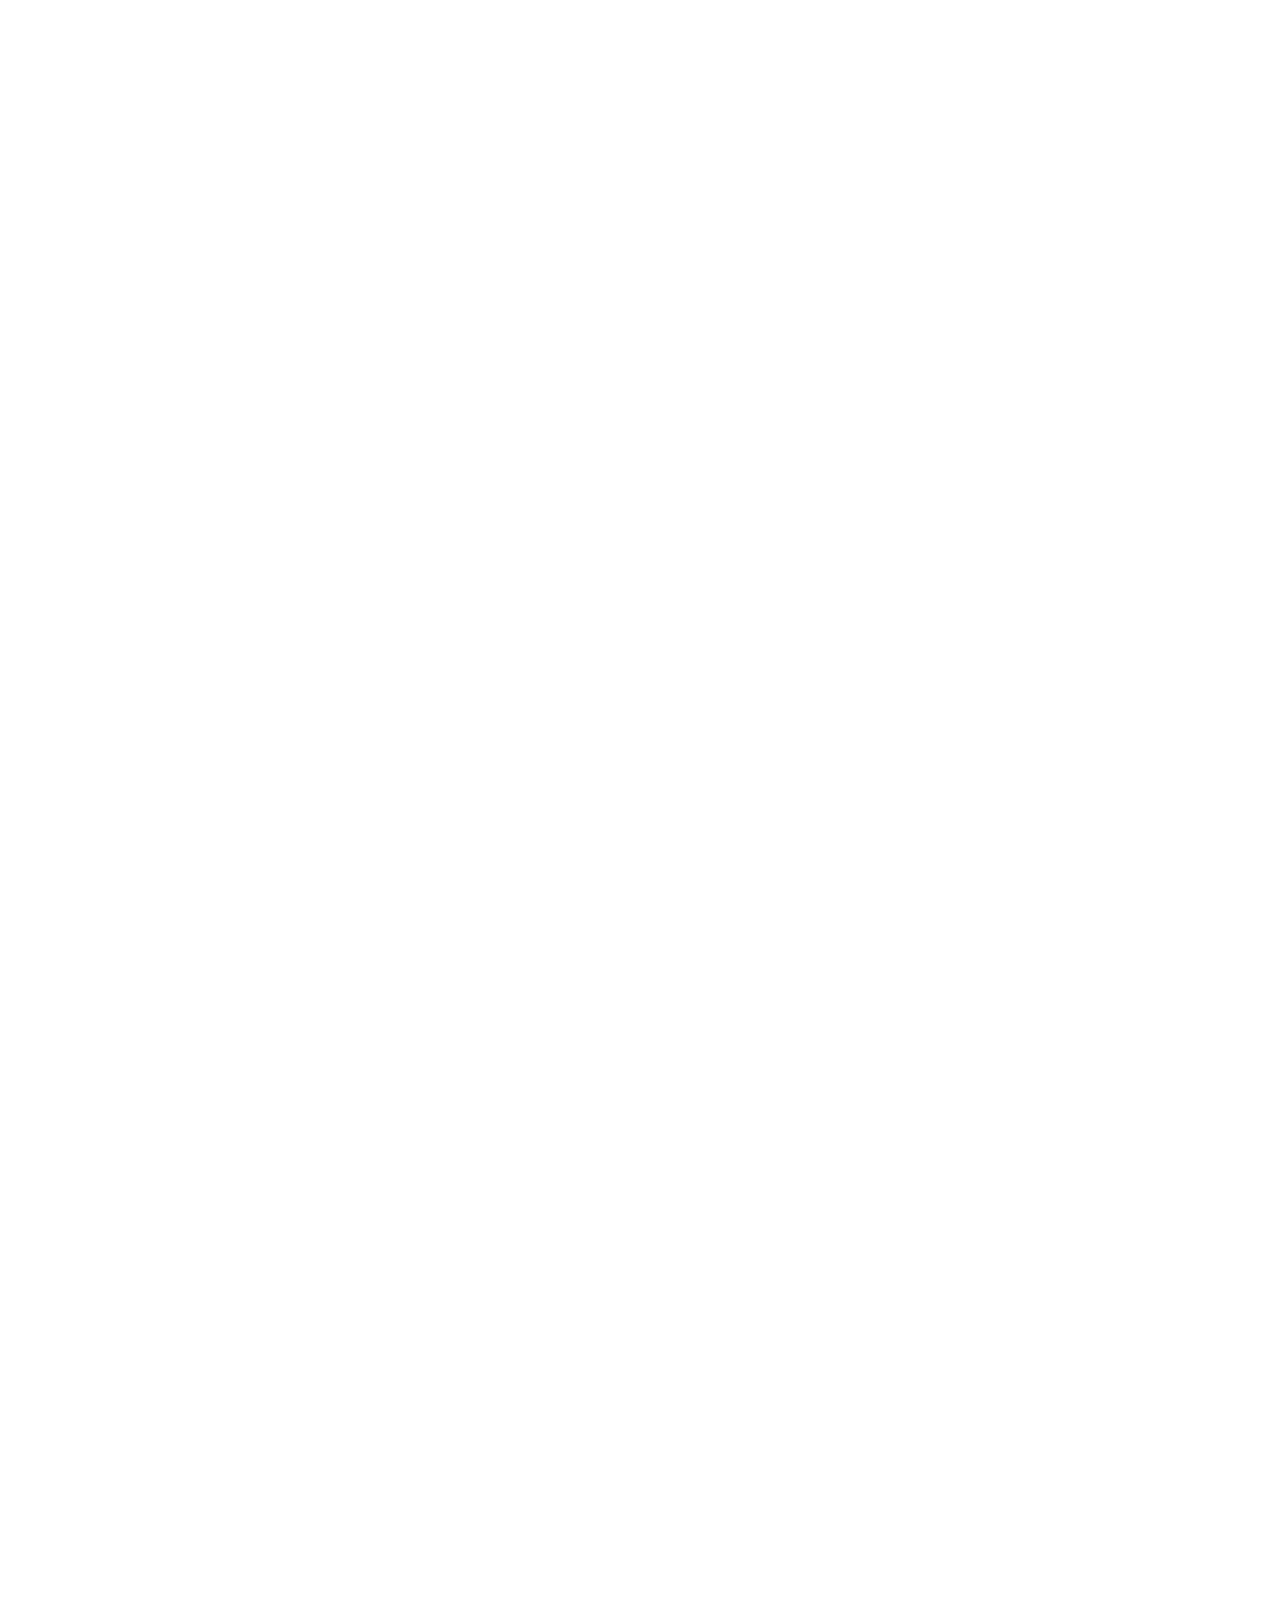
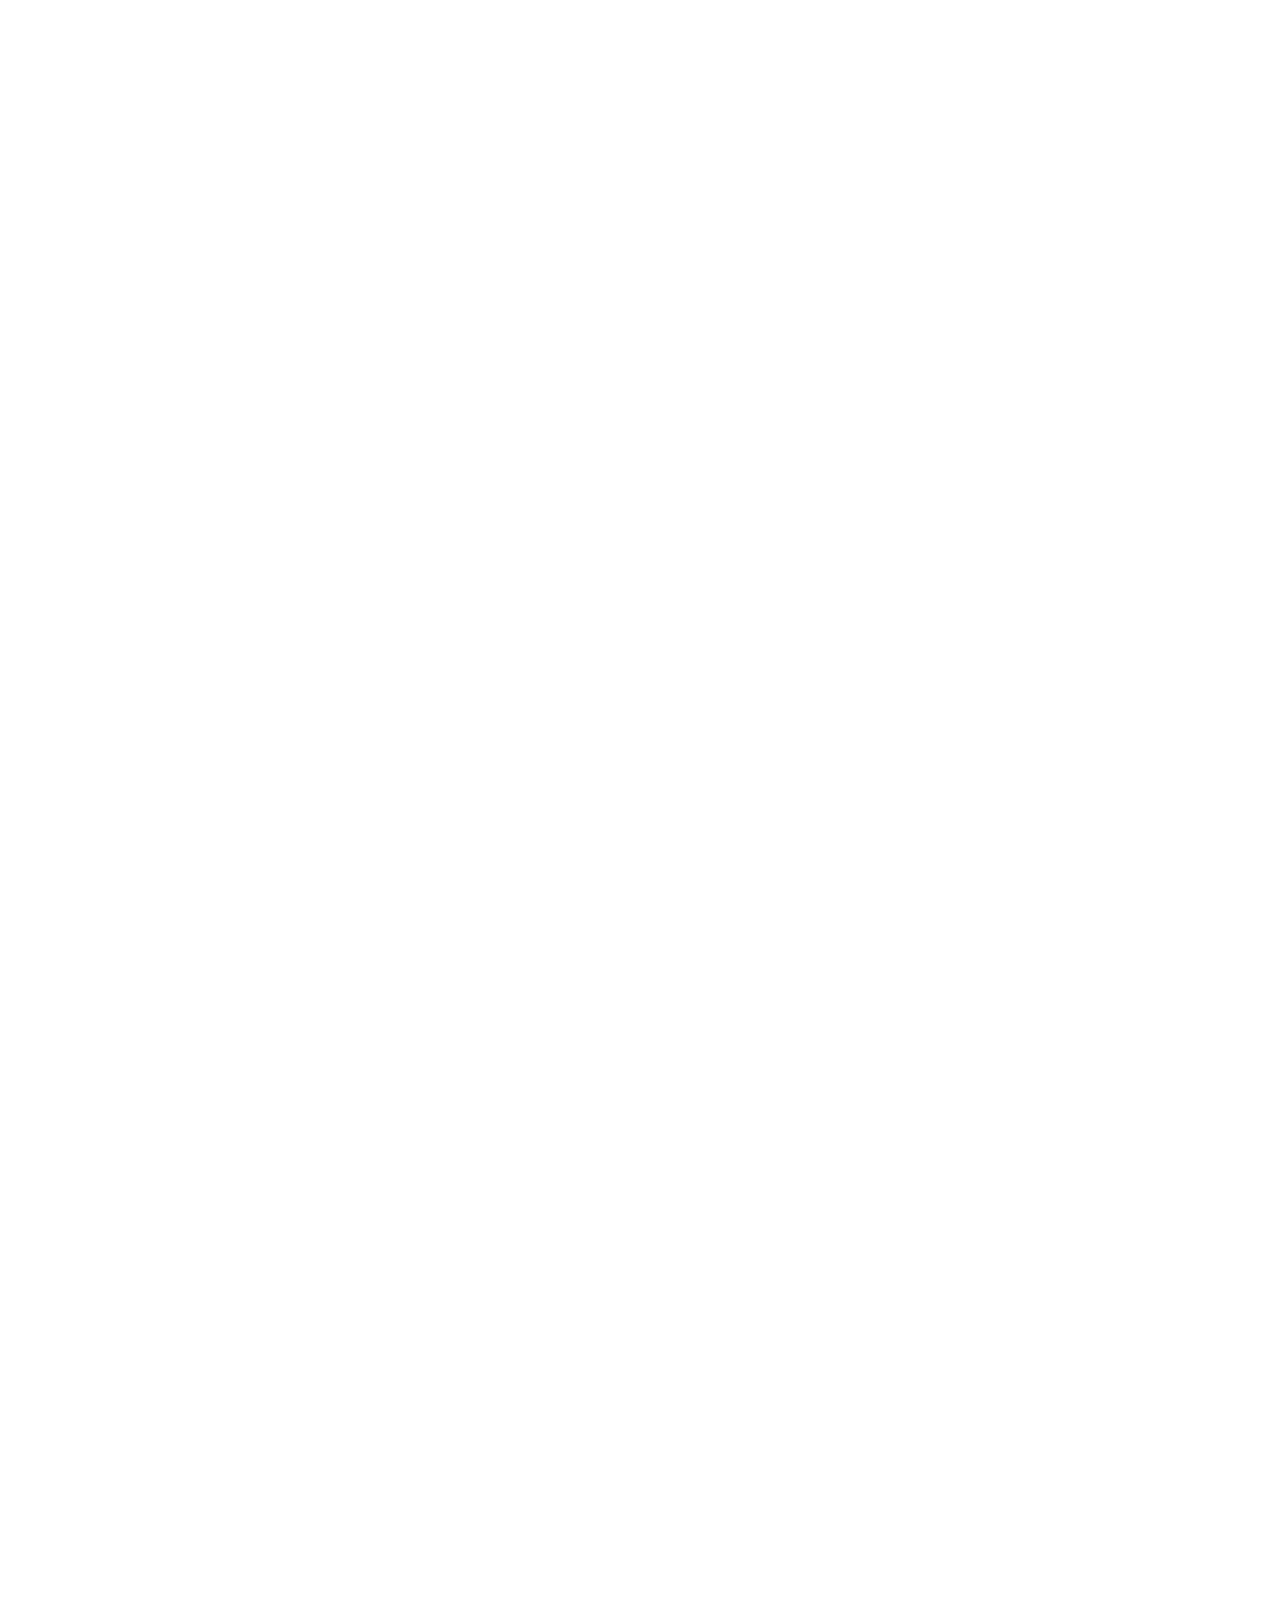
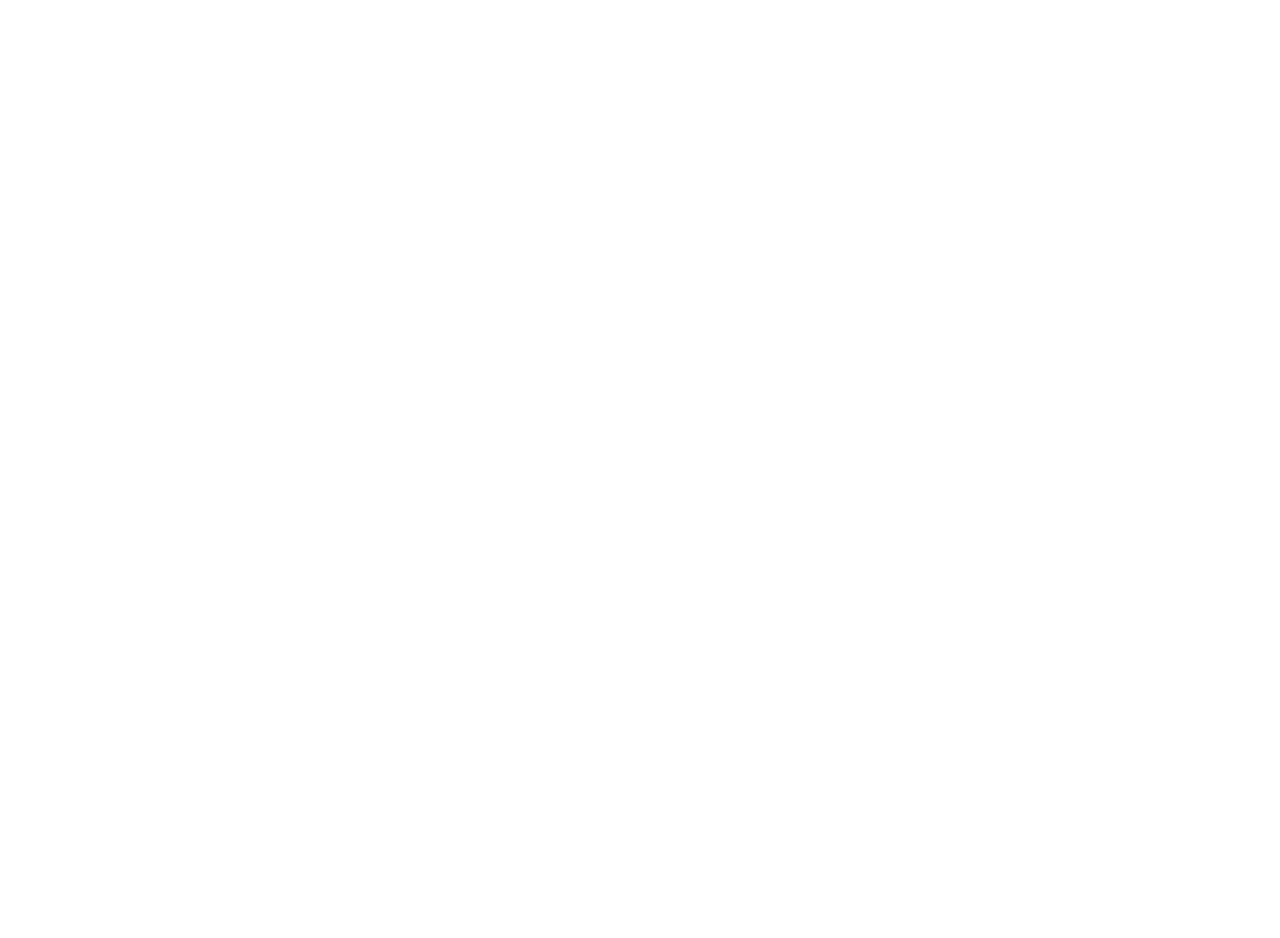
==== index.html @ 26831faf "Title and author changes for Auckland talk." ====
<!--
Google IO 2012 HTML5 Slide Template

Authors: Eric Bidelman <ebidel@gmail.com>
         Luke Mahe <lukem@google.com>

URL: https://code.google.com/p/io-2012-slides
-->
<!DOCTYPE html>
<html>
<head>
  <title>Auckland Talk 2014</title>
  <meta charset="utf-8">
  <meta http-equiv="X-UA-Compatible" content="chrome=1">
  <!--<meta name="viewport" content="width=device-width, initial-scale=1.0, minimum-scale=1.0">-->
  <!--<meta name="viewport" content="width=device-width, initial-scale=1.0">-->
  <!--This one seems to work all the time, but really small on ipad-->
  <!--<meta name="viewport" content="initial-scale=0.4">-->
  <meta name="apple-mobile-web-app-capable" content="yes">
  <link rel="stylesheet" media="all" href="theme/css/default.css">
  <link rel="stylesheet" media="all" href="theme/css/app.css">
  <link rel="stylesheet" media="only screen and (max-device-width: 480px)" href="theme/css/phone.css">
  <base target="_blank"> <!-- This amazingness opens all links in a new tab. -->
  <script data-main="js/slides" src="js/require-1.0.8.min.js"></script>

  <script type="text/javascript"
          src="http://cdn.mathjax.org/mathjax/latest/MathJax.js?config=TeX-AMS-MML_HTMLorMML">
  </script>
</head>
<body style="opacity: 0">

<slides class="layout-widescreen">

<!-- <slide class="logoslide nobackground">
  <article class="flexbox vcenter">
    <span><img src="images/google_developers_logo.png"></span>
  </article>
</slide>
 -->
<slide class="title-slide segue nobackground">
  <aside class="gdbar"><img src="images/UoBStar.png"></aside>
  <!-- The content of this hgroup is replaced programmatically through the slide_config.json. -->
  <hgroup class="auto-fadein">
    <h1 data-config-title><!-- populated from slide_config.json --></h1>
    <h2 data-config-subtitle><!-- populated from slide_config.json --></h2>
    <p data-config-presenter><!-- populated from slide_config.json --></p>
  </hgroup>
</slide>


<slide class="big" >
  
    <hgroup>
      <h2>Overview</h2>
      <h3></h3>
    </hgroup>
    <article ><ul>
<li>Define the question</li>
<li>Information seeking</li>
<li>Generating large diagrams</li>
<li>Navigating large diagrams</li>
<li>Future work</li>
<li>Conclusion</li>
</ul></article>
 
</slide>

<slide class="segue dark nobackground" >
  
    <aside class="gdbar"><img src="images/UoBStar.png"></aside>
    <hgroup class="auto-fadein">
      <h2>Define the question</h2>
      <h3></h3>
    </hgroup>
  
</slide>

<slide  >
  
    <hgroup>
      <h2>Euler Diagrams</h2>
      <h3></h3>
    </hgroup>
    <article class="flexbox vcenter"><p><img width="540px" alt="A Spider diagram" src="images/intro-sd-eg.svg" /></p></article>
 
</slide>

<slide class="big" >
  
    <hgroup>
      <h2>Large Euler Diagrams I</h2>
      <h3></h3>
    </hgroup>
    <article ><ul>
<li>Let's look at some examples from the literature.</li>
</ul></article>
 
</slide>

<slide  >
  
    <hgroup>
      <h2>Blake et al.</h2>
      <h3></h3>
    </hgroup>
    <article class="flexbox vcenter"><p><img width="540px" alt="Diagram from Blake's orientation experiment" src="images/Blake.svg" /></p>
<footer class="source">Andrew Blake, Gem Stapleton, Peter Rodgers, Liz Cheek, John Howse: Does the Orientation of an Euler Diagram Affect User Comprehension? DMS 2012</footer></article>
 
</slide>

<slide  >
  
    <hgroup>
      <h2>Rodgers (2014)</h2>
      <h3></h3>
    </hgroup>
    <article class="flexbox vcenter"><p><img width="540px" alt="Diagram from Rodgers" src="images/supernationalbodies.png" /></p>
<footer class="source">Rodgers, P.: A survey of euler diagrams. Journal of Visual Languages and Computing 25, 134–155 (2014)</footer></article>
 
</slide>

<slide  >
  
    <hgroup>
      <h2>Riche & Dwyer (2010)</h2>
      <h3></h3>
    </hgroup>
    <article class="flexbox vcenter"><p><img width="540px" alt="Diagram from Riche &amp; Dwyer" src="images/RicheDwyer.png" /></p>
<footer class="source">Riche, N.H.; Dwyer, T., "Untangling Euler Diagrams," Visualization and Computer Graphics, IEEE Transactions on , vol.16, no.6, 2010</footer></article>
 
</slide>

<slide class="big" >
  
    <hgroup>
      <h2>Large Euler Diagrams II</h2>
      <h3></h3>
    </hgroup>
    <article ><ul>
<li>Let \(d\) be a diagram displayed on a screen.  If \(d\) is unreadable, then we say that \(d\) is a <em>large</em> diagram.</li>
<li>This definition suffices as a working definition.</li>
<li>It allows us to remain abastracted from a discussion on the size or quality of screens.</li>
</ul></article>
 
</slide>

<slide  >
  
    <hgroup>
      <h2>More motivation for large Euler Diagrams I</h2>
      <h3></h3>
    </hgroup>
    <article class="flexbox vcenter"><p><img width="540px" alt="Howse's work on specification" src="images/PNCC_v3_1.jpg" /></p></article>
 
</slide>

<slide  >
  
    <hgroup>
      <h2>More motivation for large Euler Diagrams II</h2>
      <h3></h3>
    </hgroup>
    <article class="flexbox vcenter"><p><img width="540px" alt="Howse's work on specification" src="images/RangitikeiCemetery2.svg" /></p></article>
 
</slide>

<slide class="big" >
  
    <hgroup>
      <h2>Generating and Navigating Large Euler Diagrams</h2>
      <h3></h3>
    </hgroup>
    <article ><ul>
<li>We wish to generate diagrams that do not comfortably fit on a screen.</li>
<li>Furthermore, we wish to navigate these diagrams to find information within them.</li>
<li>At this point we could do with a theory of information seeking.</li>
</ul></article>
 
</slide>

<slide class="segue dark nobackground" >
  
    <aside class="gdbar"><img src="images/UoBStar.png"></aside>
    <hgroup class="auto-fadein">
      <h2>Information Seeking</h2>
      <h3></h3>
    </hgroup>
  
</slide>

<slide class="big" >
  
    <hgroup>
      <h2>Shneiderman’s information seeking mantra</h2>
      <h3></h3>
    </hgroup>
    <article ><ul>
<li>overview first,</li>
<li>zoom &amp; filter, then</li>
<li>details-on-demand.</li>
</ul>
<p>We'll consider each of the above using a Chess program as an example.</p>
<footer class="source">Shneiderman, B.: The eyes have it: a task by data type taxonomy for information visualizations. In: Visual Languages, 1996. Proceedings., IEEE Symposium on. pp. 336–343 (Sep 1996)</footer></article>
 
</slide>

<slide class="big" >
  
    <hgroup>
      <h2>Overview first I</h2>
      <h3></h3>
    </hgroup>
    <article class="flexbox vcenter"><p><img width="540px" alt="Chess board overview" src="images/overview.png" /></p></article>
 
</slide>

<slide class="big" >
  
    <hgroup>
      <h2>Overview first II</h2>
      <h3></h3>
    </hgroup>
    <article class="flexbox vcenter"><p><img width="540px" alt="Map overview" src="images/map-overview.png" /></p></article>
 
</slide>

<slide class="big" >
  
    <hgroup>
      <h2>Zoom & Filter I</h2>
      <h3></h3>
    </hgroup>
    <article class="flexbox vcenter"><p><img width="540px" alt="Chess board Zoom &amp; Filter" src="images/zoomandfilter.png" /></p></article>
 
</slide>

<slide class="big" >
  
    <hgroup>
      <h2>Zoom & Filter II</h2>
      <h3></h3>
    </hgroup>
    <article class="flexbox vcenter"><p><img width="540px" alt="Map overview" src="images/map-zoom-and-filter.png" /></p></article>
 
</slide>

<slide class="big" >
  
    <hgroup>
      <h2>Details-on-Demand I</h2>
      <h3></h3>
    </hgroup>
    <article class="flexbox vcenter"><p><img width="540px" alt="Chess board Details-on-demand" src="images/details-on-demand.png" /></p></article>
 
</slide>

<slide class="big" >
  
    <hgroup>
      <h2>Details-on-Demand II</h2>
      <h3></h3>
    </hgroup>
    <article class="flexbox vcenter"><p><img width="540px" alt="Map overview" src="images/map-details-on-demand.png" /></p></article>
 
</slide>

<slide class="segue dark nobackground" >
  
    <aside class="gdbar"><img src="images/UoBStar.png"></aside>
    <hgroup class="auto-fadein">
      <h2>Generating Large Diagrams</h2>
      <h3></h3>
    </hgroup>
  
</slide>

<slide class="big" >
  
    <hgroup>
      <h2>Manual Generation of Euler Diagrams</h2>
      <h3></h3>
    </hgroup>
    <article class="flexbox vcenter"><p><img width="540px" alt="Howse's SSN diagram" src="images/SSNSolution.svg" /></p></article>
 
</slide>

<slide class="segue dark nobackground" >
  
    <aside class="gdbar"><img src="images/UoBStar.png"></aside>
    <hgroup class="auto-fadein">
      <h2>Activity</h2>
      <h3></h3>
    </hgroup>
  
</slide>

<slide class="big" >
  
    <hgroup>
      <h2>A real world(ish) example</h2>
      <h3></h3>
    </hgroup>
    <article ><p>Draw an Euler diagram describing the following facts:</p>
<ul>
<li>A <em>Social Object</em> is not a <em>Physical Object</em>.</li>
<li>A <em>Sensor</em> is a <em>Physical Object</em>.</li>
<li>An <em>Observation</em> is a <em>Social Object</em>.</li>
<li>A <em>Device</em> is a <em>Physical Object</em>.</li>
<li>A <em>Sensing Device</em> is a <em>Device</em> and is a <em>Sensor</em>.</li>
</ul></article>
 
</slide>

<slide class="segue dark nobackground" >
  
    <aside class="gdbar"><img src="images/UoBStar.png"></aside>
    <hgroup class="auto-fadein">
      <h2>Automatic Generation of Euler Diagrams</h2>
      <h3></h3>
    </hgroup>
  
</slide>

<slide  >
  
    <hgroup>
      <h2>List of Automatic Generation algorithms</h2>
      <h3></h3>
    </hgroup>
    <article ><!-- Note here that I've ignored any Venn-diagram only tools, such as the [GNU R VennDiagram](http://cran.r-project.org/web/packages/VennDiagram/VennDiagram.pdf) package. -->

<ul>
<li><a href="www.eulerdiagrams.com/inductivecircles.html">iCircles</a> -- As seen in <a href="https://github.com/urbas/speedith">Speedith</a>.<ul>
<li>G. Stapleton, J. Flower, P. Rodgers and J. Howse. <a href="http://www.cs.kent.ac.uk/pubs/2012/3211/index.html">Automatically Drawing Euler Diagrams with Circles</a>. Journal of Visual Languages and Computing, 23(3):163–193, 2012.</li>
</ul>
</li>
<li><a href="http://www.eulerdiagrams.org/eulerAPE/">EulerAPE</a> -- Also see EulerForce.<ul>
<li>L. Micallef and P. Rodgers <a href="http://www.plosone.org/article/info%3Adoi%2F10.1371%2Fjournal.pone.0101717">"eulerAPE: Drawing Area-Proportional 3-Venn Diagrams Using Ellipses"</a>, 2014.</li>
</ul>
</li>
<li><a href="http://sysbio.uni-ulm.de/?Software:VennMaster">VennMaster</a><ul>
<li>H. Kestler, et al. <a href="http://bioinformatics.oxfordjournals.org/cgi/content/full/21/8/1592?view=long&amp;pmid=15572472">"Generalized Venn diagrams: a new method of visualizing complex genetic set relations."</a> Bioinformatics 21.8, 2005.</li>
</ul>
</li>
<li><a href="http://isis.dia.unisa.it/projects/vennfs/">VennFS2</a><ul>
<li>R. De Chiara, U. Erra and V. Scarano, <a href="http://isis.dia.unisa.it/papers/vennfs.pdf">"VENNFS: A Venn-Diagram File Manager"</a> IV, 2003.</li>
</ul>
</li>
<li><a href="http://ieeexplore.ieee.org/xpl/articleDetails.jsp?arnumber=5728808">VennEuler</a><ul>
<li>L. Wilkinson <a href="http://ieeexplore.ieee.org/xpl/articleDetails.jsp?arnumber=5728808">"Exact and Approximate Area-Proportional Circular Venn and Euler Diagrams"</a>, IEEE Visualization and Computer Graphics, 2012.</li>
</ul>
</li>
</ul></article>
 
</slide>

<slide class="big" >
  
    <hgroup>
      <h2>iCircles</h2>
      <h3></h3>
    </hgroup>
    <article ><p>Demo time</p></article>
 
</slide>

<slide class="big" >
  
    <hgroup>
      <h2>Generating (almost) Arbitrarly Large Diagrams</h2>
      <h3></h3>
    </hgroup>
    <article ><ul>
<li>Our large diagrams are <em>sparse</em>.</li>
<li>Diagrams are generated for the purpose of navigating.</li>
<li>We use iCircles to generate small clusters.</li>
<li>Then use WebCola to layout the clusters.</li>
<li>(Note: the prototype is un-demoable).</li>
</ul></article>
 
</slide>

<slide  >
  
    <hgroup>
      <h2>A Large Diagram</h2>
      <h3></h3>
    </hgroup>
    <article class="flexbox vcenter"><p><img width="540px" alt="A large diagram" src="images/clusters.svg" /></p></article>
 
</slide>

<slide class="segue dark nobackground" >
  
    <aside class="gdbar"><img src="images/UoBStar.png"></aside>
    <hgroup class="auto-fadein">
      <h2>Navigating Large Diagrams</h2>
      <h3></h3>
    </hgroup>
  
</slide>

<slide  >
  
    <hgroup>
      <h2>Anchoring the Diagram I</h2>
      <h3></h3>
    </hgroup>
    <article class="flexbox vcenter"><p><img width="540px" alt="Grid" src="images/grid.svg" /></p></article>
 
</slide>

<slide  >
  
    <hgroup>
      <h2>Anchoring the Diagram II</h2>
      <h3></h3>
    </hgroup>
    <article class="flexbox vcenter"><p><img width="540px" alt="Grid" src="images/grid-partial.svg" /></p></article>
 
</slide>

<slide  >
  
    <hgroup>
      <h2>Overview</h2>
      <h3></h3>
    </hgroup>
    <article class="flexbox vcenter"><p><img width="540px" alt="Zoom &amp; Filter" src="images/clusters-overview.svg" /></p></article>
 
</slide>

<slide  >
  
    <hgroup>
      <h2>Zoom & Filter</h2>
      <h3></h3>
    </hgroup>
    <article class="flexbox vcenter"><p><img width="540px" alt="Zoom &amp; Filter" src="images/clusters-filter.svg" /></p></article>
 
</slide>

<slide  >
  
    <hgroup>
      <h2>Details-on-Demand I</h2>
      <h3></h3>
    </hgroup>
    <article class="flexbox vcenter"><p><img width="540px" alt="Zoom &amp; Filter" src="images/details.svg" /></p></article>
 
</slide>

<slide  >
  
    <hgroup>
      <h2>Details-on-Demand II</h2>
      <h3></h3>
    </hgroup>
    <article class="flexbox vcenter"><p><img width="540px" alt="Zoom &amp; Filter" src="images/details-align.svg" /></p></article>
 
</slide>

<slide class="segue dark nobackground" >
  
    <aside class="gdbar"><img src="images/UoBStar.png"></aside>
    <hgroup class="auto-fadein">
      <h2>Future Work & Conclusion</h2>
      <h3></h3>
    </hgroup>
  
</slide>

<slide class="big" >
  
    <hgroup>
      <h2>Future Work</h2>
      <h3></h3>
    </hgroup>
    <article ><ul>
<li>This is preliminary work and requires a good prototype implementation.</li>
<li>We need large real-world datasets to layout (probably biological).</li>
<li>Comparative studies with other visualisations for large Euler diagrams.</li>
</ul></article>
 
</slide>

<slide class="big" >
  
    <hgroup>
      <h2>Conclusion</h2>
      <h3></h3>
    </hgroup>
    <article ><ul>
<li>We have used Shneiderman’s information visualisation framework to consider how to navigate large Euler diagrams.</li>
<li>We'd like to think of other ways to navigate large Euler diagrams.</li>
</ul></article>
 
</slide>


<slide class="thank-you-slide segue nobackground">
  <aside class="gdbar right"><img src="images/UoBStar.png"></aside>
  <article class="flexbox vleft auto-fadein">
    <h2>&lt;Thank You!&gt;</h2>
    <p><a href="mailto:aidan@ontologyengineering.org" style="color: black;">aidan@ontologyengineering.org</a></p>
  </article>
  <p class="auto-fadein" data-config-contact>
    <!-- populated from slide_config.json -->
  </p>
</slide>

<!-- <slide class="logoslide dark nobackground">
  <article class="flexbox vcenter">
    <span><img src="images/google_developers_logo_white.png"></span>
  </article>
</slide> -->

<slide class="backdrop"></slide>

</slides>
</body>
</html>
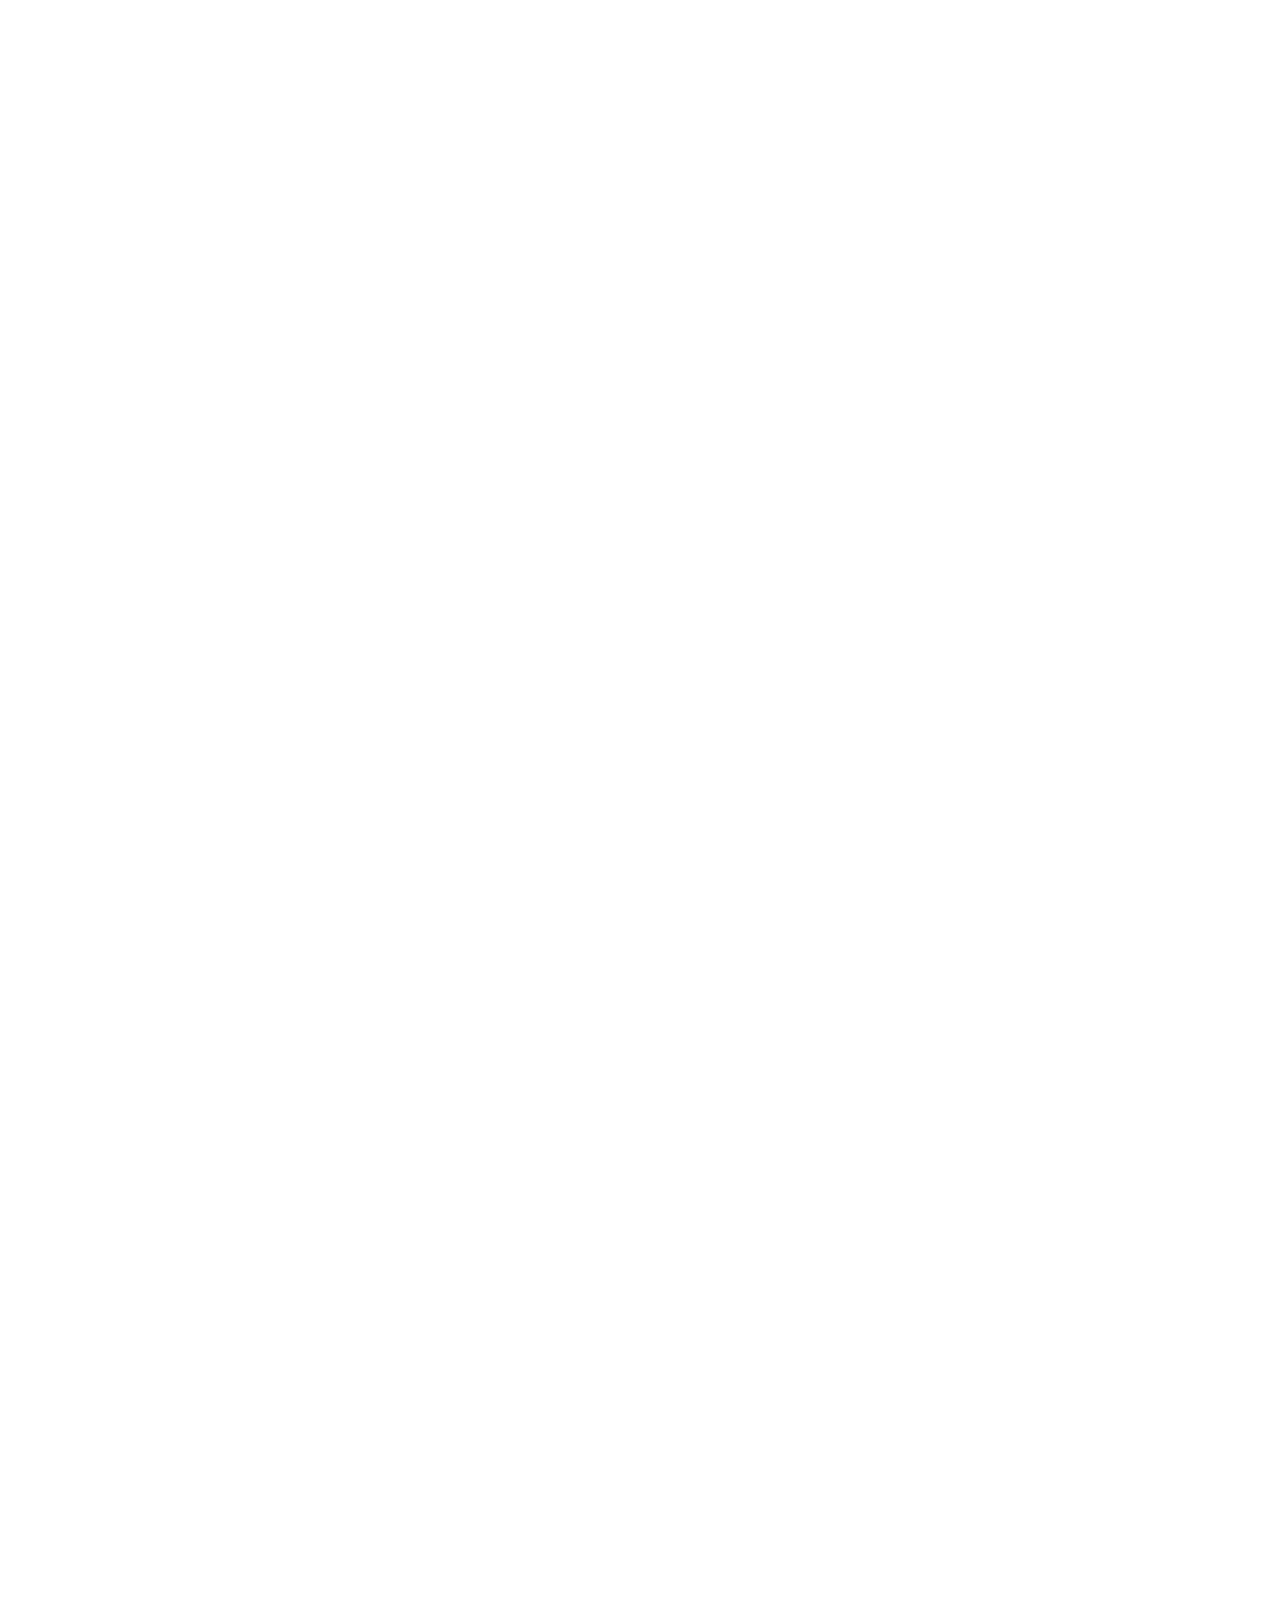
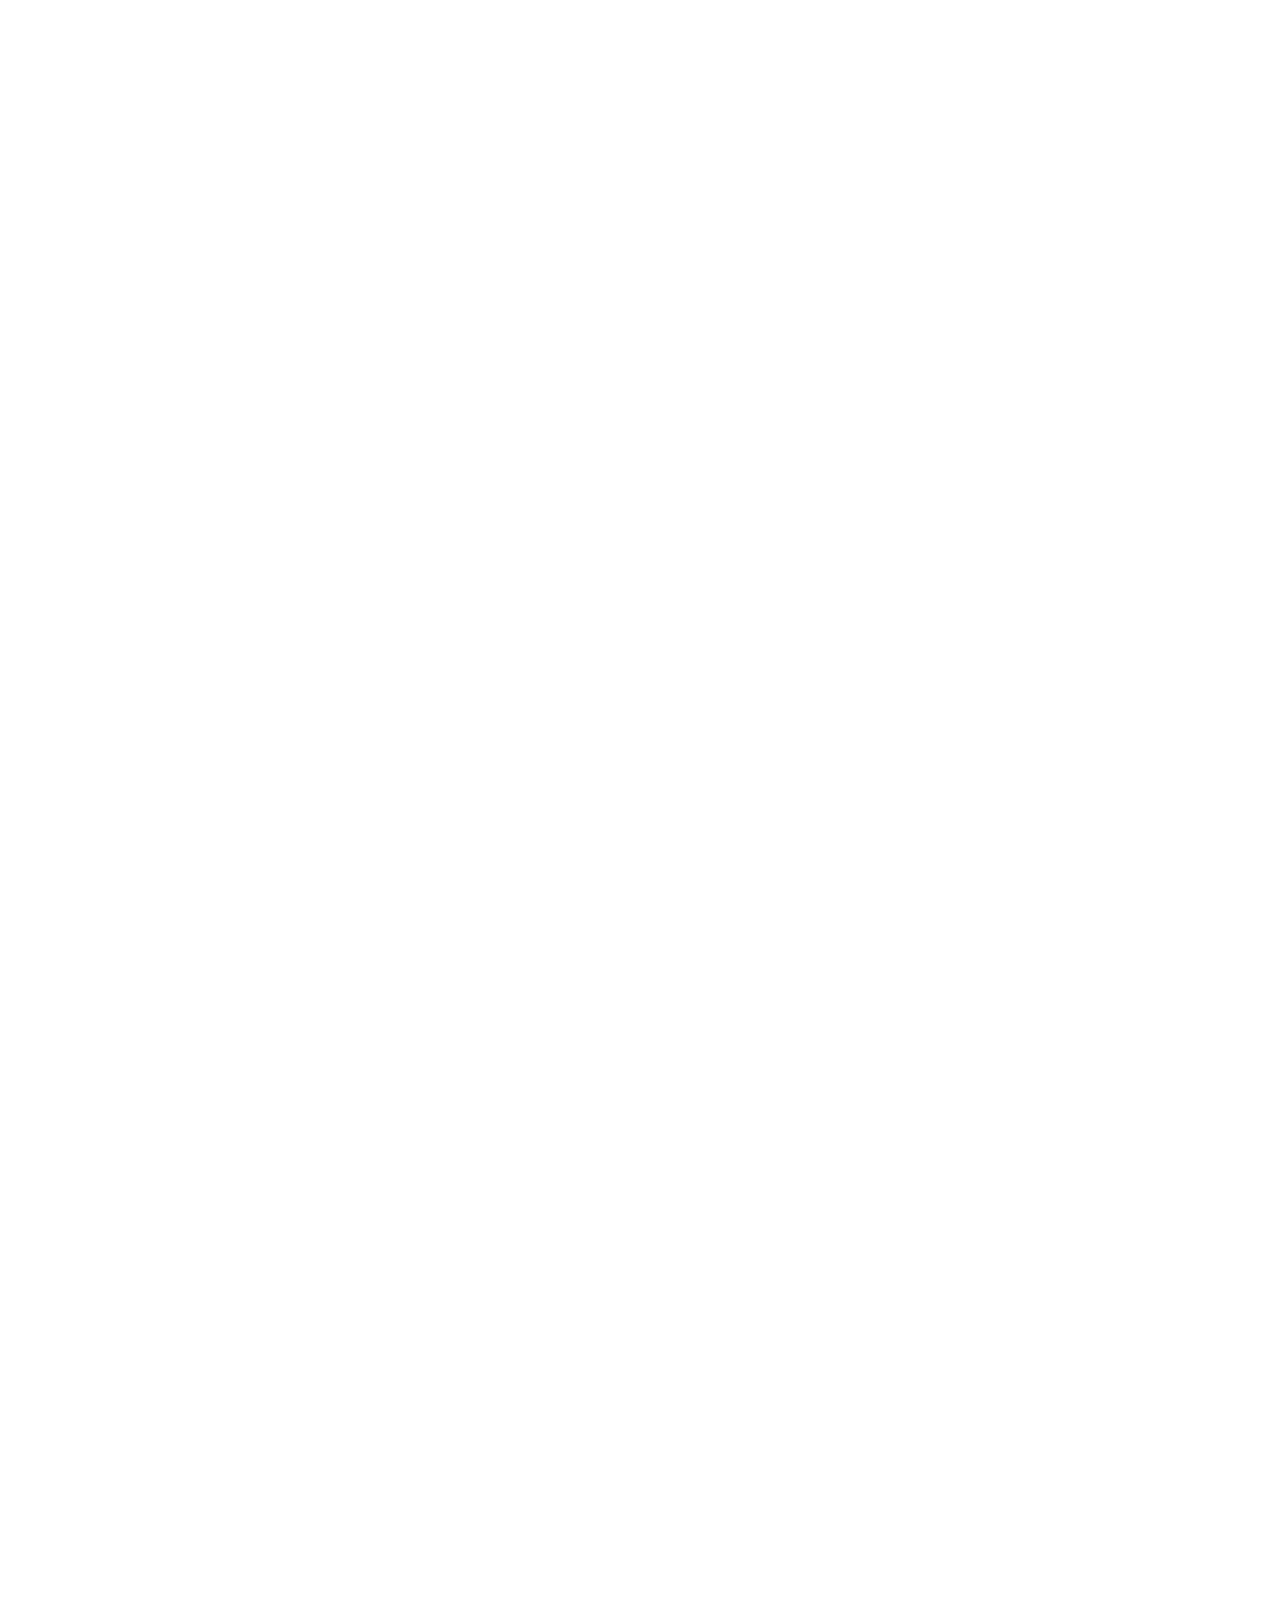
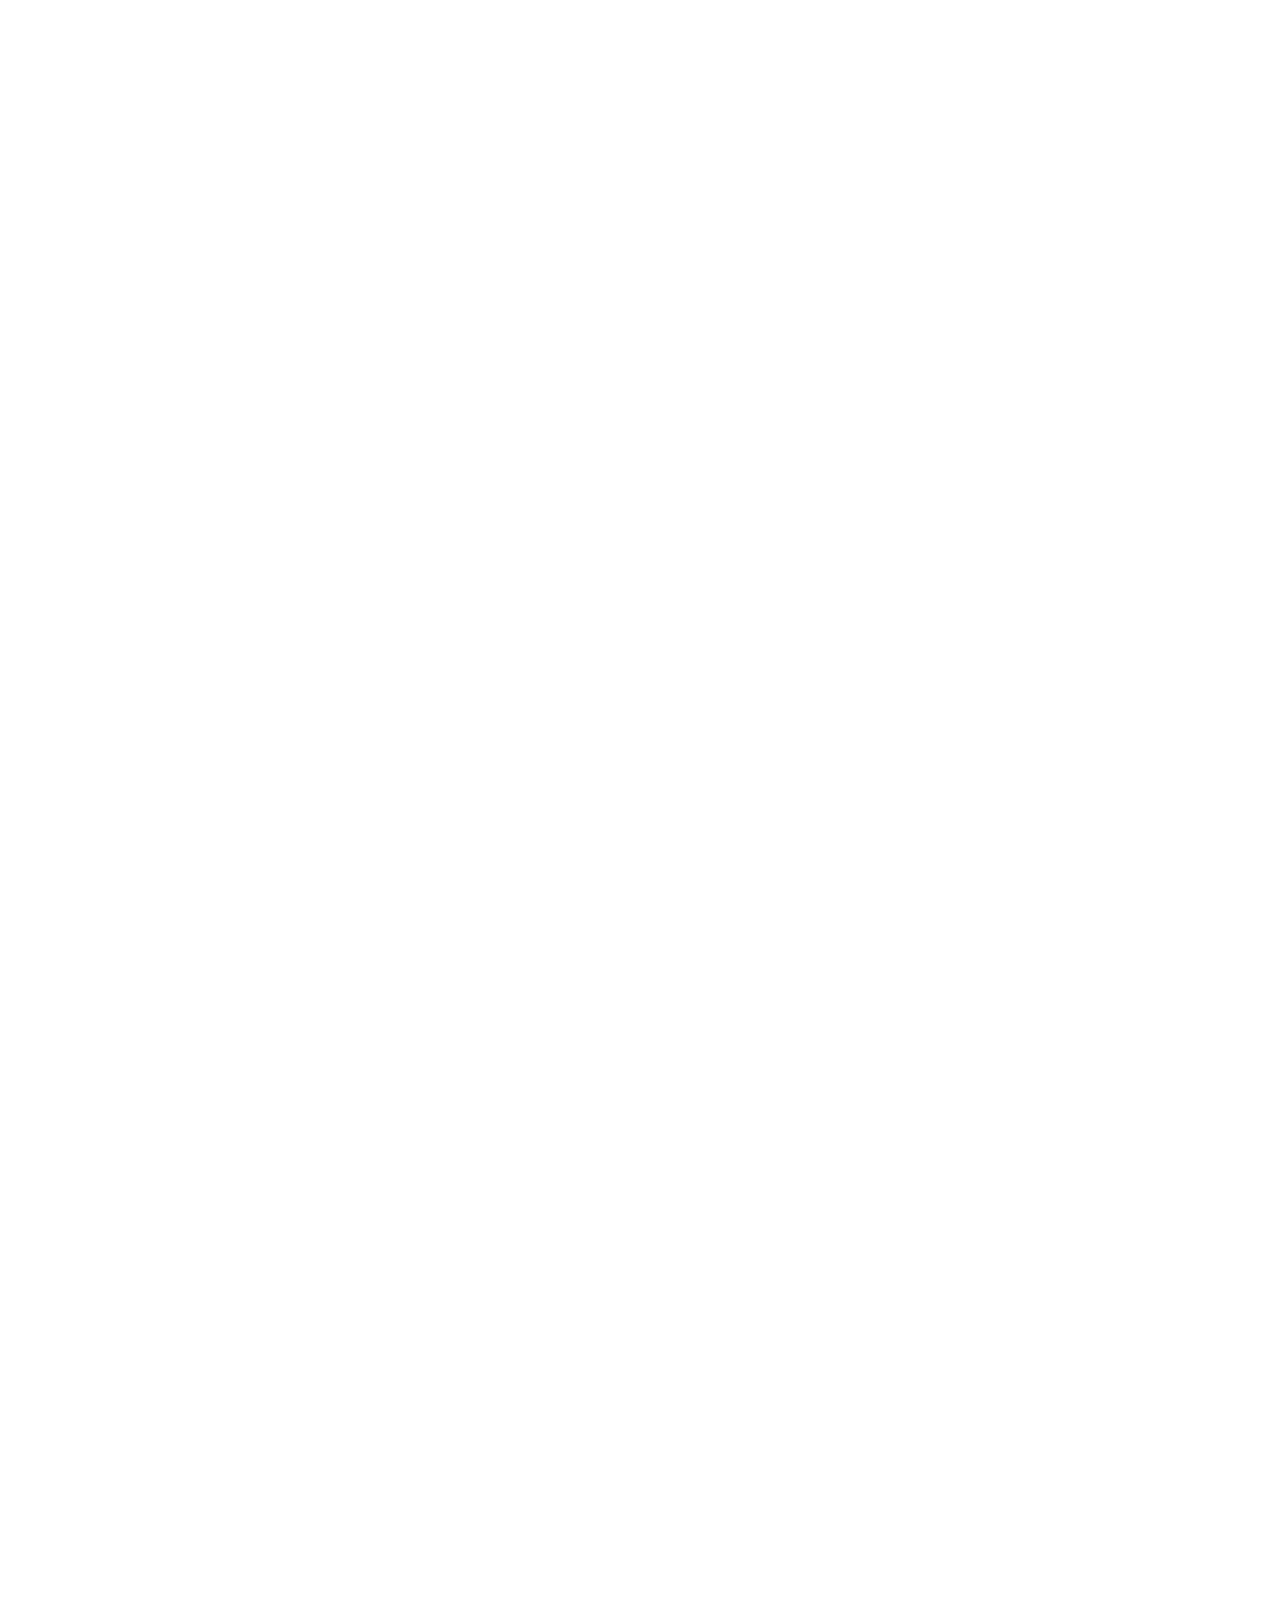
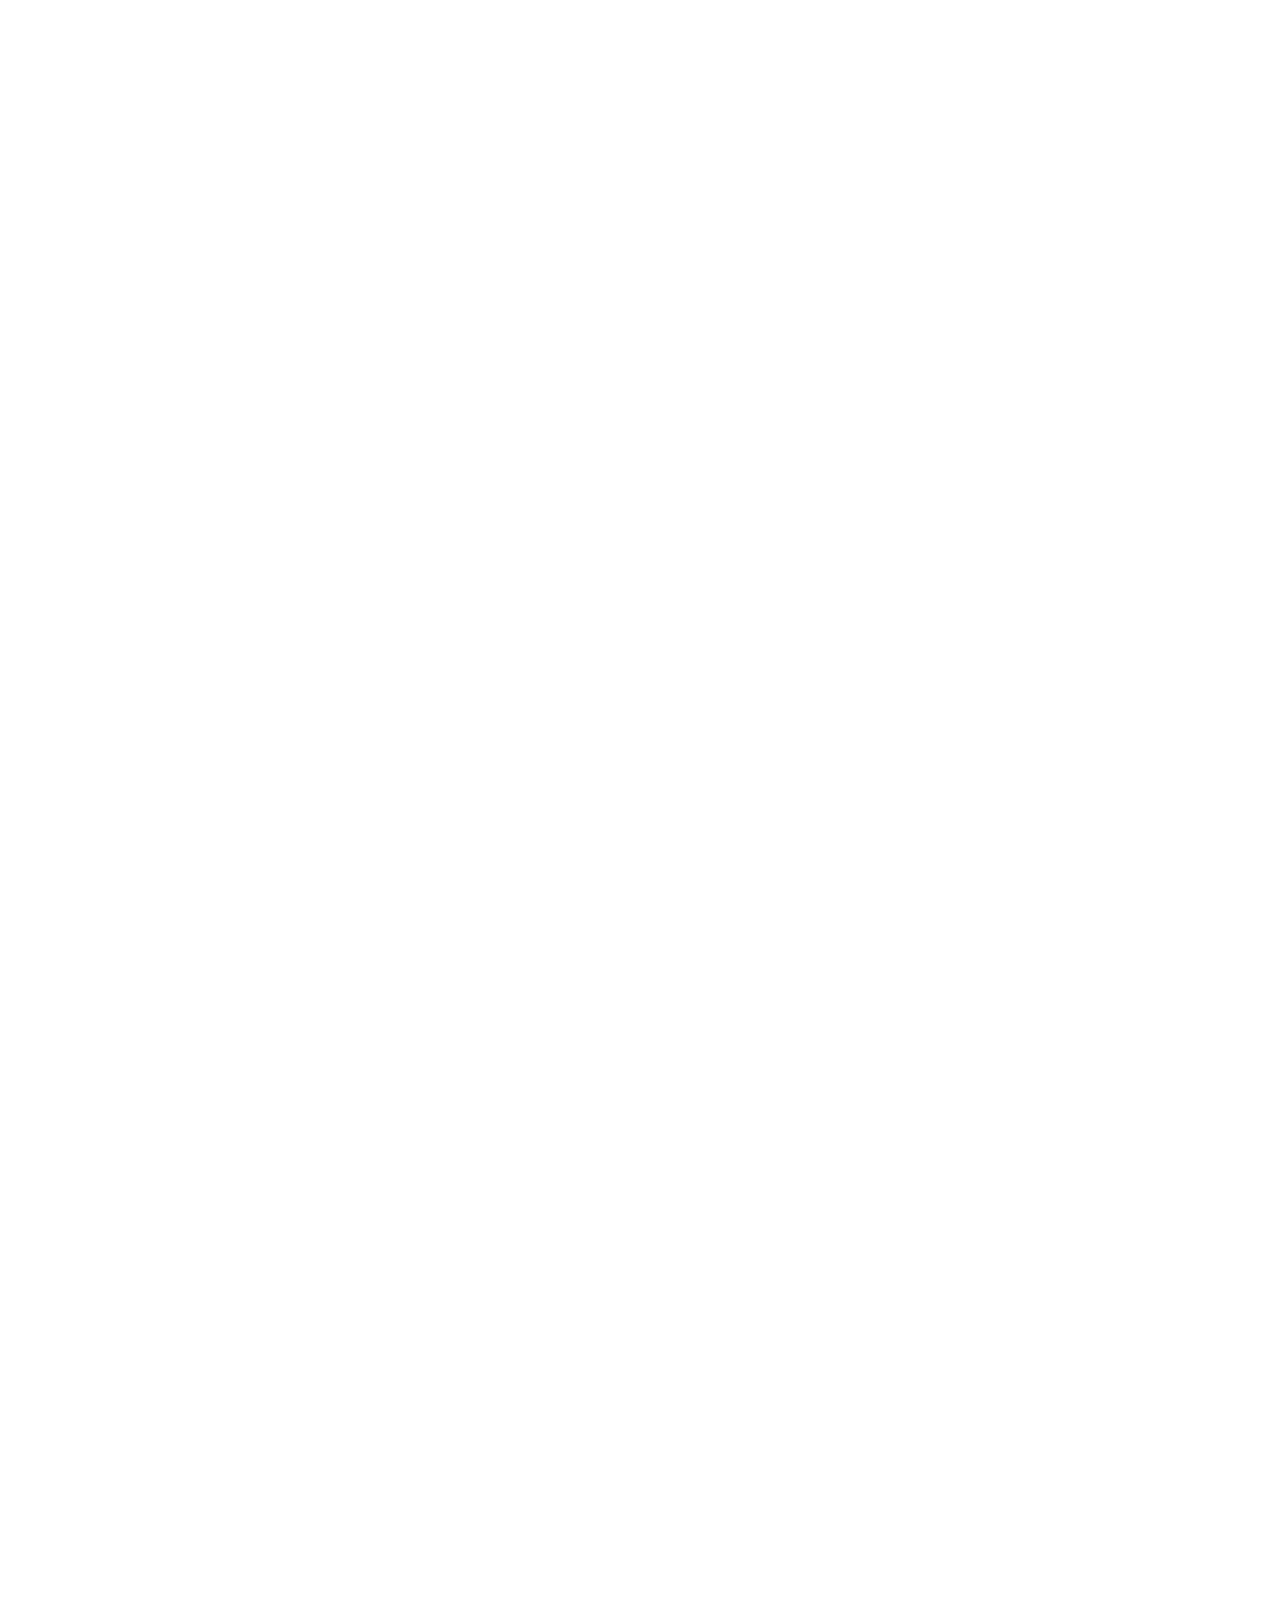
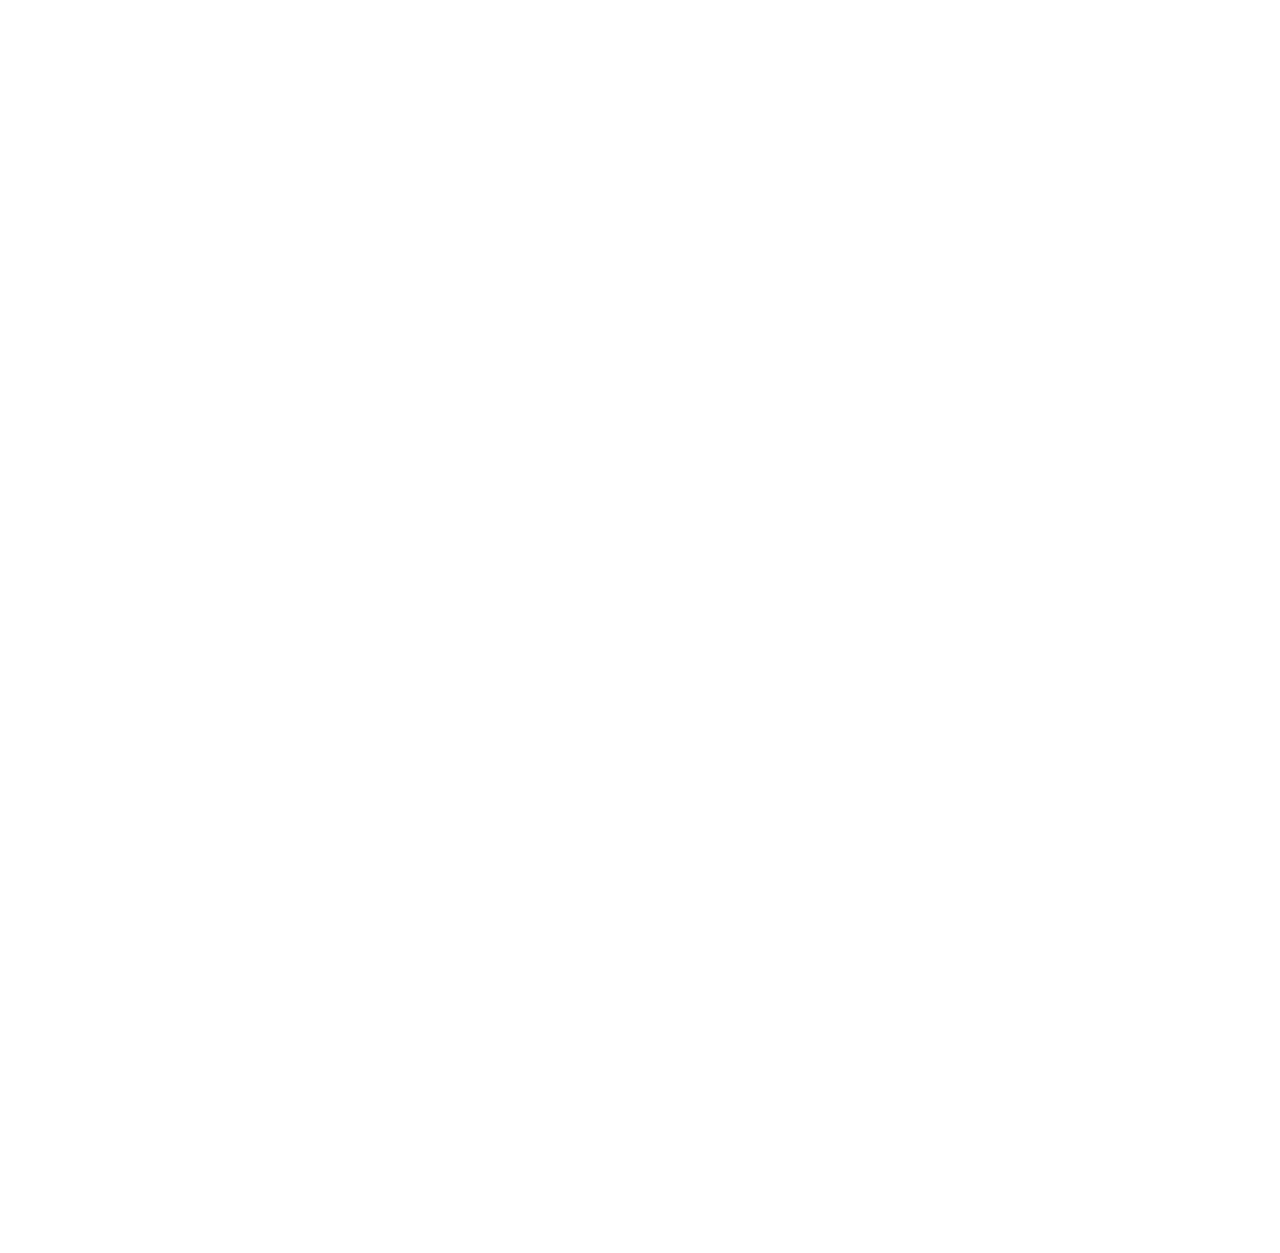
==== commit 524ee65b: "Re-added index.html as it's easier to distrubute this way." ====
--- a/index.html
+++ b/index.html
@@ -18,7 +18,7 @@
   <!--<meta name="viewport" content="initial-scale=0.4">-->
   <meta name="apple-mobile-web-app-capable" content="yes">
   <link rel="stylesheet" media="all" href="theme/css/default.css">
-  <link rel="stylesheet" media="all" href="theme/css/app.css">
+  <link rel="stylesheet" media="all" href="theme/css/io2013.css">
   <link rel="stylesheet" media="only screen and (max-device-width: 480px)" href="theme/css/phone.css">
   <base target="_blank"> <!-- This amazingness opens all links in a new tab. -->
   <script data-main="js/slides" src="js/require-1.0.8.min.js"></script>
@@ -48,452 +48,562 @@
 </slide>
 
 
-<slide class="big" >
-  
-    <hgroup>
-      <h2>Overview</h2>
-      <h3></h3>
-    </hgroup>
-    <article ><ul>
-<li>Define the question</li>
-<li>Information seeking</li>
-<li>Generating large diagrams</li>
-<li>Navigating large diagrams</li>
-<li>Future work</li>
-<li>Conclusion</li>
-</ul></article>
+<slide class="big" style="background-image: url(images/tardis.jpg);background-repeat: no-repeat;background-size: cover;">
+  
+    
+    <article ></article>
+ 
+</slide>
+
+<slide class="big" style="background-image: url(images/telefon.png);background-repeat: no-repeat;background-size: cover;">
+  
+    
+    <article ></article>
+ 
+</slide>
+
+<slide class="big" style="background-image: url(images/SchoolOfAthens.jpg);background-repeat: no-repeat;background-size: cover;">
+  
+    
+    <hgroup>
+      <h2>Historical</h2>
+      <h3></h3>
+    </hgroup>
+    
+    <article class="flexbox vcenter"></article>
+ 
+</slide>
+
+<slide class="big" style="background-image: url(images/euclid.jpg);background-repeat: no-repeat;background-size: cover;">
+  
+    
+    <hgroup>
+      <h2>Euclid's Diagrammatic Proof</h2>
+      <h3></h3>
+    </hgroup>
+    
+    <article ></article>
+ 
+</slide>
+
+<slide class="big" style="background-image: url(images/Torgau.jpg);background-repeat: no-repeat;background-size: cover;">
+  
+    
+    <hgroup>
+      <h2>Leonhard Euler</h2>
+      <h3></h3>
+    </hgroup>
+    
+    <article ></article>
+ 
+</slide>
+
+<slide class="big" style="background-image: url(images/Everett-Millais.jpg);background-repeat: no-repeat;background-size: cover;">
+  
+    
+    <hgroup>
+      <h2>John Venn</h2>
+      <h3></h3>
+    </hgroup>
+    
+    <article ></article>
+ 
+</slide>
+
+<slide  style="background-image: url(images/vanGogh.jpg);background-repeat: no-repeat;background-size: cover;">
+  
+    
+    <hgroup>
+      <h2>Gottlob Frege</h2>
+      <h3></h3>
+    </hgroup>
+    
+    <article ></article>
+ 
+</slide>
+
+<slide  style="background-image: url(images/Klimt.jpg);background-repeat: no-repeat;background-size: cover;">
+  
+    
+    <hgroup>
+      <h2>C.S. Peirce</h2>
+      <h3></h3>
+    </hgroup>
+    
+    <article ></article>
+ 
+</slide>
+
+<slide class="big" style="background-image: url(images/vanderLeck.jpg);background-repeat: no-repeat;background-size: cover;">
+  
+    
+    <hgroup>
+      <h2>And Then...</h2>
+      <h3></h3>
+    </hgroup>
+    
+    <article ><ul class="build">
+<li>G&ouml;del</li>
+<li>Zermelo, Fraenkel, Skolem, Tarski</li>
+<li>Turing</li>
+</ul></article>
+ 
+</slide>
+
+<slide  style="background-image: url(images/Bacon.jpg);background-repeat: no-repeat;background-size: cover;">
+  
+    
+    <hgroup>
+      <h2>John Sowa & Sun-Joo Shin</h2>
+      <h3></h3>
+    </hgroup>
+    
+    <article ></article>
+ 
+</slide>
+
+<slide class="big" style="background-image: url(images/Banksy.jpg);background-repeat: no-repeat;background-size: cover;">
+  
+    
+    <hgroup>
+      <h2>Modern Developments</h2>
+      <h3></h3>
+    </hgroup>
+    
+    <article ><table>
+ <tr>
+ <td>
+ <ul>
+ <li>Brighton
+    <ul>
+    <li>John Howse</li>
+    <li>John Taylor</li>
+    <li>Gem Stapleton</li>
+    </ul></li>
+ <li>Kent
+    <ul>
+    <li>Stuart Kent</li>
+    <li>Simon Thompson</li>
+    <li>Peter Rodgers</li>
+    </ul></li>
+ </ul>
+ </td>
+ <td>
+ <ul>
+  <li>Stanford
+    <ul>
+      <li>Nik Swoboda</li>
+      <li>Gerard Allwein</li>
+      <li>Jon Barwise</li>
+      <li>Dave Barker-Plummer</li>
+    </ul></li>
+  <li>Technion
+    <ul>
+      <li>Yossi Gil</li>
+    </ul></li>
+ </ul>
+ </td>
+ </tr>
+</table></article>
  
 </slide>
 
 <slide class="segue dark nobackground" >
   
     <aside class="gdbar"><img src="images/UoBStar.png"></aside>
-    <hgroup class="auto-fadein">
-      <h2>Define the question</h2>
-      <h3></h3>
-    </hgroup>
-  
-</slide>
-
-<slide  >
-  
+    
+      <hgroup class="auto-fadein">
+        <h2>Recap</h2>
+        <h3></h3>
+      </hgroup>
+    
+  
+</slide>
+
+<slide  >
+  
+    
     <hgroup>
       <h2>Euler Diagrams</h2>
       <h3></h3>
     </hgroup>
-    <article class="flexbox vcenter"><p><img width="540px" alt="A Spider diagram" src="images/intro-sd-eg.svg" /></p></article>
- 
-</slide>
-
-<slide class="big" >
-  
-    <hgroup>
-      <h2>Large Euler Diagrams I</h2>
-      <h3></h3>
-    </hgroup>
-    <article ><ul>
-<li>Let's look at some examples from the literature.</li>
-</ul></article>
- 
-</slide>
-
-<slide  >
-  
-    <hgroup>
-      <h2>Blake et al.</h2>
-      <h3></h3>
-    </hgroup>
-    <article class="flexbox vcenter"><p><img width="540px" alt="Diagram from Blake's orientation experiment" src="images/Blake.svg" /></p>
-<footer class="source">Andrew Blake, Gem Stapleton, Peter Rodgers, Liz Cheek, John Howse: Does the Orientation of an Euler Diagram Affect User Comprehension? DMS 2012</footer></article>
- 
-</slide>
-
-<slide  >
-  
-    <hgroup>
-      <h2>Rodgers (2014)</h2>
-      <h3></h3>
-    </hgroup>
-    <article class="flexbox vcenter"><p><img width="540px" alt="Diagram from Rodgers" src="images/supernationalbodies.png" /></p>
+    
+    <article class="flexbox vcenter big"><p>Visualise the relationship between sets.</p>
+<p><img style="width:640px" alt="Euler diagrams" src="images/euler-eg-pg122.png" /></p></article>
+ 
+</slide>
+
+<slide  >
+  
+    
+    <hgroup>
+      <h2>Venn Diagrams</h2>
+      <h3></h3>
+    </hgroup>
+    
+    <article class="flexbox vcenter big"><blockquote style="font-size:16pt;">
+"The [diagrammatic scheme] here offered may be said to underlie Boole's method, and to be the appropriate diagrammatic representation for it." (Venn, 1880)
+</blockquote>
+
+<p><img style="width:640px" alt="A Venn diagram" src="images/syllogism-mortals-venn-diagram.svg" /></p>
+<footer class="source">John Venn, On the diagrammatic and mechanical representation of propositions and reasonings, Dublin Philosophical Magazine and Journal of Science, 1880.</footer></article>
+ 
+</slide>
+
+<slide  >
+  
+    
+    <hgroup>
+      <h2>Modern Euler Diagrams</h2>
+      <h3></h3>
+    </hgroup>
+    
+    <article class="flexbox vcenter"><p><img style="width:640px" alt="An Euler diagram" src="images/syllogism-mortals-euler-box-diagram.svg" /></p></article>
+ 
+</slide>
+
+<slide class="big" >
+  
+    
+    <hgroup>
+      <h2>Properties of Euler Diagrams</h2>
+      <h3></h3>
+    </hgroup>
+    
+    <article ><ul>
+<li>WISWYG<ul>
+<li>1-to-1 mapping between contous and the sets that they represent.</li>
+</ul>
+</li>
+<li>Free Rides (Shimojima, 1999)<ul>
+<li>Philosophers are not Mortal!</li>
+</ul>
+</li>
+</ul>
+<footer class="source">Atsushi Shimojima, Derivative Meaning in Graphical Representations, IEEE VL, 1999.</footer></article>
+ 
+</slide>
+
+<slide class="med" >
+  
+    
+    <hgroup>
+      <h2>Syllogistic Reasoning using Euler Diagrams</h2>
+      <h3></h3>
+    </hgroup>
+    
+    <article ><ul>
+<li>The major premise "No mortals are philosophers" is represented by the contour denoting "Mortals" being disjoint from the contour denoting "Philosophers''.</li>
+<li>The minor premise "Every Athenian is mortal" is represented by the containment of the contour denoting "Athenians" within the contour denoting "Mortals''.</li>
+<li>The conclusion "Therefore no philosopher is Athenian" is clear due to the contours denoting "Athenians" and denoting "Philosophers" being disjoint.</li>
+</ul></article>
+ 
+</slide>
+
+<slide class="big" >
+  
+    
+    <hgroup>
+      <h2>Syllogistic Reasoning</h2>
+      <h3></h3>
+    </hgroup>
+    
+    <article ><ul>
+<li>Diagrams can assist in Syllogistic reasoning (Sato et al, 2010).</li>
+<li>Are we reasoning using diagrams or sententially?</li>
+</ul>
+<footer class="source">Yuri Sato and Koji Mineshima and Ryo Takemura, The Efficacy of Euler and Venn Diagrams in Deductive Reasoning: Empirical Findings, Diagrams, 2010.</footer></article>
+ 
+</slide>
+
+<slide class="big" >
+  
+    
+    <hgroup>
+      <h2>Reasoning about Software Architecture</h2>
+      <h3></h3>
+    </hgroup>
+    
+    <article class="flexbox vcenter"><p><img style="width:640px" alt="A constraint diagram" src="images/constraint-diagram.svg" /></p>
+<footer class="source">Stuart Kent, Constraint Diagrams: Visualizing Invariants in Object Oriented Modelling, OOPSLA, 1997.</footer></article>
+ 
+</slide>
+
+<slide class="segue dark nobackground" >
+  
+    <aside class="gdbar"><img src="images/UoBStar.png"></aside>
+    
+      <hgroup class="auto-fadein">
+        <h2>Diagrammatic Reasoning</h2>
+        <h3></h3>
+      </hgroup>
+    
+  
+</slide>
+
+<slide  >
+  
+    
+    <hgroup>
+      <h2>Spider Diagrams</h2>
+      <h3></h3>
+    </hgroup>
+    
+    <article class="flexbox vcenter"><p><img style="width:640px" alt="A unitary Spider Diagram" src="images/intro-sd-eg.svg" /></p></article>
+ 
+</slide>
+
+<slide  >
+  
+    
+    <hgroup>
+      <h2>Spider Diagrams</h2>
+      <h3></h3>
+    </hgroup>
+    
+    <article class="flexbox vcenter"><p><img style="width:640px" alt="A Spider Diagram" src="images/intro-sd-eg-split-spiders.svg" /></p></article>
+ 
+</slide>
+
+<slide class="big" >
+  
+    
+    <hgroup>
+      <h2>Diagrammatic Reasoning</h2>
+      <h3></h3>
+    </hgroup>
+    
+    <article ><ul>
+<li>Spider Diagram reasoning system is sound and complete (Howse et al., 2005)</li>
+<li>Previous examples show an application of the "split spiders" rule.</li>
+</ul>
+<footer class="source">John Howse, Gem Stapleton and John Taylor, "Spider Diagrams", London Mathematical Soc, 2005.</footer></article>
+ 
+</slide>
+
+<slide class="big" >
+  
+    
+    <hgroup>
+      <h2>Intuition into Completeness Proof</h2>
+      <h3></h3>
+    </hgroup>
+    
+    <article ><ul>
+<li>Each diagram has a minimal unique normal form.</li>
+<li>Given two diagrams \(D_1\) and \(D_2\) we<ul>
+<li>add all contours to each,</li>
+<li>add all missing zones to each,</li>
+<li>split all the spiders,</li>
+<li>combine expressions.</li>
+</ul>
+</li>
+<li>Similar to proof strategy by Molina, 2000.</li>
+<li>Purely an application of diagrammatic rules.</li>
+</ul>
+<p><footnote class="source">John Howse, Fernando Molina and John Taylor, "SD2: A sound and complete diagrammatic reasoning system", IEEE VL, 2000.</footnote></p></article>
+ 
+</slide>
+
+<slide  >
+  
+    
+    <hgroup>
+      <h2>Expressiveness of Spider Diagrams</h2>
+      <h3></h3>
+    </hgroup>
+    
+    <article class="big"><p>Spider Diagrams are as expressive as:</p>
+<ul>
+<li>monadic first order logic with equality (Howse, 2005).</li>
+<li>commutative star-free regular languages (Delaney et al., 2013).</li>
+<li>Spider Diagrams are weakly expressive.</li>
+</ul></article>
+ 
+</slide>
+
+<slide  >
+  
+    
+    <hgroup>
+      <h2>Reasoning Example</h2>
+      <h3></h3>
+    </hgroup>
+    
+    <article class="flexbox vcenter"><p><img style="width:640px" alt="Diagram from Rodgers" src="images/supernationalbodies.png" /></p>
 <footer class="source">Rodgers, P.: A survey of euler diagrams. Journal of Visual Languages and Computing 25, 134–155 (2014)</footer></article>
  
 </slide>
 
-<slide  >
-  
-    <hgroup>
-      <h2>Riche & Dwyer (2010)</h2>
-      <h3></h3>
-    </hgroup>
-    <article class="flexbox vcenter"><p><img width="540px" alt="Diagram from Riche &amp; Dwyer" src="images/RicheDwyer.png" /></p>
-<footer class="source">Riche, N.H.; Dwyer, T., "Untangling Euler Diagrams," Visualization and Computer Graphics, IEEE Transactions on , vol.16, no.6, 2010</footer></article>
- 
-</slide>
-
-<slide class="big" >
-  
-    <hgroup>
-      <h2>Large Euler Diagrams II</h2>
-      <h3></h3>
-    </hgroup>
-    <article ><ul>
-<li>Let \(d\) be a diagram displayed on a screen.  If \(d\) is unreadable, then we say that \(d\) is a <em>large</em> diagram.</li>
-<li>This definition suffices as a working definition.</li>
-<li>It allows us to remain abastracted from a discussion on the size or quality of screens.</li>
-</ul></article>
- 
-</slide>
-
-<slide  >
-  
-    <hgroup>
-      <h2>More motivation for large Euler Diagrams I</h2>
-      <h3></h3>
-    </hgroup>
-    <article class="flexbox vcenter"><p><img width="540px" alt="Howse's work on specification" src="images/PNCC_v3_1.jpg" /></p></article>
- 
-</slide>
-
-<slide  >
-  
-    <hgroup>
-      <h2>More motivation for large Euler Diagrams II</h2>
-      <h3></h3>
-    </hgroup>
-    <article class="flexbox vcenter"><p><img width="540px" alt="Howse's work on specification" src="images/RangitikeiCemetery2.svg" /></p></article>
- 
-</slide>
-
-<slide class="big" >
-  
-    <hgroup>
-      <h2>Generating and Navigating Large Euler Diagrams</h2>
-      <h3></h3>
-    </hgroup>
-    <article ><ul>
-<li>We wish to generate diagrams that do not comfortably fit on a screen.</li>
-<li>Furthermore, we wish to navigate these diagrams to find information within them.</li>
-<li>At this point we could do with a theory of information seeking.</li>
-</ul></article>
- 
-</slide>
-
 <slide class="segue dark nobackground" >
   
     <aside class="gdbar"><img src="images/UoBStar.png"></aside>
-    <hgroup class="auto-fadein">
-      <h2>Information Seeking</h2>
-      <h3></h3>
-    </hgroup>
-  
-</slide>
-
-<slide class="big" >
-  
-    <hgroup>
-      <h2>Shneiderman’s information seeking mantra</h2>
-      <h3></h3>
-    </hgroup>
-    <article ><ul>
-<li>overview first,</li>
-<li>zoom &amp; filter, then</li>
-<li>details-on-demand.</li>
-</ul>
-<p>We'll consider each of the above using a Chess program as an example.</p>
-<footer class="source">Shneiderman, B.: The eyes have it: a task by data type taxonomy for information visualizations. In: Visual Languages, 1996. Proceedings., IEEE Symposium on. pp. 336–343 (Sep 1996)</footer></article>
- 
-</slide>
-
-<slide class="big" >
-  
-    <hgroup>
-      <h2>Overview first I</h2>
-      <h3></h3>
-    </hgroup>
-    <article class="flexbox vcenter"><p><img width="540px" alt="Chess board overview" src="images/overview.png" /></p></article>
- 
-</slide>
-
-<slide class="big" >
-  
-    <hgroup>
-      <h2>Overview first II</h2>
-      <h3></h3>
-    </hgroup>
-    <article class="flexbox vcenter"><p><img width="540px" alt="Map overview" src="images/map-overview.png" /></p></article>
- 
-</slide>
-
-<slide class="big" >
-  
-    <hgroup>
-      <h2>Zoom & Filter I</h2>
-      <h3></h3>
-    </hgroup>
-    <article class="flexbox vcenter"><p><img width="540px" alt="Chess board Zoom &amp; Filter" src="images/zoomandfilter.png" /></p></article>
- 
-</slide>
-
-<slide class="big" >
-  
-    <hgroup>
-      <h2>Zoom & Filter II</h2>
-      <h3></h3>
-    </hgroup>
-    <article class="flexbox vcenter"><p><img width="540px" alt="Map overview" src="images/map-zoom-and-filter.png" /></p></article>
- 
-</slide>
-
-<slide class="big" >
-  
-    <hgroup>
-      <h2>Details-on-Demand I</h2>
-      <h3></h3>
-    </hgroup>
-    <article class="flexbox vcenter"><p><img width="540px" alt="Chess board Details-on-demand" src="images/details-on-demand.png" /></p></article>
- 
-</slide>
-
-<slide class="big" >
-  
-    <hgroup>
-      <h2>Details-on-Demand II</h2>
-      <h3></h3>
-    </hgroup>
-    <article class="flexbox vcenter"><p><img width="540px" alt="Map overview" src="images/map-details-on-demand.png" /></p></article>
+    
+      <hgroup class="auto-fadein">
+        <h2>Expressive Diagrammatic Reasoning</h2>
+        <h3></h3>
+      </hgroup>
+    
+  
+</slide>
+
+<slide  >
+  
+    
+    <hgroup>
+      <h2>Motivation for Expressive Diagrammatic Reasoning</h2>
+      <h3></h3>
+    </hgroup>
+    
+    <article class="flexbox vcenter"><p><img style="width:640px" alt="Howse's work on specification" src="images/RangitikeiCemetery2.svg" /></p></article>
+ 
+</slide>
+
+<slide class="big" >
+  
+    
+    <hgroup>
+      <h2>A Software Engineering Example</h2>
+      <h3></h3>
+    </hgroup>
+    
+    <article class="flexbox vcenter"><p><img style="width:640px" alt="Howse's SSN diagram" src="images/SSNSolution.svg" /></p></article>
+ 
+</slide>
+
+<slide  >
+  
+    
+    <hgroup>
+      <h2>Concept Diagrams</h2>
+      <h3></h3>
+    </hgroup>
+    
+    <article class="flexbox vcenter"><p><img style="width:640px" alt="A Concept Diagram" src="images/concept-diagram-eg.svg" /></p></article>
+ 
+</slide>
+
+<slide class="big" >
+  
+    
+    <hgroup>
+      <h2>Concept Diagrams Expressiveness</h2>
+      <h3></h3>
+    </hgroup>
+    
+    <article ><ul>
+<li>Concept Diagrams are at least as expressive as \(\mathcal{SHOIN}\).</li>
+</ul></article>
  
 </slide>
 
 <slide class="segue dark nobackground" >
   
     <aside class="gdbar"><img src="images/UoBStar.png"></aside>
-    <hgroup class="auto-fadein">
-      <h2>Generating Large Diagrams</h2>
-      <h3></h3>
-    </hgroup>
-  
-</slide>
-
-<slide class="big" >
-  
-    <hgroup>
-      <h2>Manual Generation of Euler Diagrams</h2>
-      <h3></h3>
-    </hgroup>
-    <article class="flexbox vcenter"><p><img width="540px" alt="Howse's SSN diagram" src="images/SSNSolution.svg" /></p></article>
- 
-</slide>
-
-<slide class="segue dark nobackground" >
-  
-    <aside class="gdbar"><img src="images/UoBStar.png"></aside>
-    <hgroup class="auto-fadein">
-      <h2>Activity</h2>
-      <h3></h3>
-    </hgroup>
-  
-</slide>
-
-<slide class="big" >
-  
-    <hgroup>
-      <h2>A real world(ish) example</h2>
-      <h3></h3>
-    </hgroup>
-    <article ><p>Draw an Euler diagram describing the following facts:</p>
-<ul>
-<li>A <em>Social Object</em> is not a <em>Physical Object</em>.</li>
-<li>A <em>Sensor</em> is a <em>Physical Object</em>.</li>
-<li>An <em>Observation</em> is a <em>Social Object</em>.</li>
-<li>A <em>Device</em> is a <em>Physical Object</em>.</li>
-<li>A <em>Sensing Device</em> is a <em>Device</em> and is a <em>Sensor</em>.</li>
-</ul></article>
- 
-</slide>
-
-<slide class="segue dark nobackground" >
-  
-    <aside class="gdbar"><img src="images/UoBStar.png"></aside>
-    <hgroup class="auto-fadein">
-      <h2>Automatic Generation of Euler Diagrams</h2>
-      <h3></h3>
-    </hgroup>
-  
-</slide>
-
-<slide  >
-  
-    <hgroup>
-      <h2>List of Automatic Generation algorithms</h2>
-      <h3></h3>
-    </hgroup>
-    <article ><!-- Note here that I've ignored any Venn-diagram only tools, such as the [GNU R VennDiagram](http://cran.r-project.org/web/packages/VennDiagram/VennDiagram.pdf) package. -->
-
-<ul>
-<li><a href="www.eulerdiagrams.com/inductivecircles.html">iCircles</a> -- As seen in <a href="https://github.com/urbas/speedith">Speedith</a>.<ul>
-<li>G. Stapleton, J. Flower, P. Rodgers and J. Howse. <a href="http://www.cs.kent.ac.uk/pubs/2012/3211/index.html">Automatically Drawing Euler Diagrams with Circles</a>. Journal of Visual Languages and Computing, 23(3):163–193, 2012.</li>
+    
+      <hgroup class="auto-fadein">
+        <h2>Future Work & Conclusion</h2>
+        <h3></h3>
+      </hgroup>
+    
+  
+</slide>
+
+<slide class="big" style="background-image: url(images/ed-layout.svg);background-repeat: no-repeat;background-size: cover;">
+  
+    
+    <hgroup>
+      <h2>Future Work on Euler Diagrams</h2>
+      <h3></h3>
+    </hgroup>
+    
+    <article ><ul>
+<li>Layout is an unsolved problem.</li>
+<li>Preference and Efficacy is currently being studied.</li>
+</ul></article>
+ 
+</slide>
+
+<slide class="big" >
+  
+    
+    <hgroup>
+      <h2>Future Work on Spider Diagrams</h2>
+      <h3></h3>
+    </hgroup>
+    
+    <article ><ul>
+<li>Linking Spider Diagrams of Order and LTL</li>
+</ul></article>
+ 
+</slide>
+
+<slide class="big" >
+  
+    
+    <hgroup>
+      <h2>Future Work on Concept Diagrams</h2>
+      <h3></h3>
+    </hgroup>
+    
+    <article ><ul>
+<li>Tie down expressiveness result.</li>
+<li>More work on patterns.</li>
+<li>Prototype implementation.</li>
+</ul></article>
+ 
+</slide>
+
+<slide class="big" >
+  
+    
+    <hgroup>
+      <h2>Conclusion</h2>
+      <h3></h3>
+    </hgroup>
+    
+    <article ><ul>
+<li>We have considered some of the work on Euler diagram based logics over the past 20 years.</li>
+<li>Fully formal (but usable) diagrammatic reasoning systems.</li>
+<li>For this talk I've ignored interesting work on<ul>
+<li>diagram layout,</li>
+<li>diagram comprehension,</li>
+<li>spider diagrams of order,</li>
+<li>second order spider diagrams,</li>
+<li>generalised constraint diagrams, and</li>
+<li>any non-Brighton work on visual logic.</li>
 </ul>
 </li>
-<li><a href="http://www.eulerdiagrams.org/eulerAPE/">EulerAPE</a> -- Also see EulerForce.<ul>
-<li>L. Micallef and P. Rodgers <a href="http://www.plosone.org/article/info%3Adoi%2F10.1371%2Fjournal.pone.0101717">"eulerAPE: Drawing Area-Proportional 3-Venn Diagrams Using Ellipses"</a>, 2014.</li>
-</ul>
-</li>
-<li><a href="http://sysbio.uni-ulm.de/?Software:VennMaster">VennMaster</a><ul>
-<li>H. Kestler, et al. <a href="http://bioinformatics.oxfordjournals.org/cgi/content/full/21/8/1592?view=long&amp;pmid=15572472">"Generalized Venn diagrams: a new method of visualizing complex genetic set relations."</a> Bioinformatics 21.8, 2005.</li>
-</ul>
-</li>
-<li><a href="http://isis.dia.unisa.it/projects/vennfs/">VennFS2</a><ul>
-<li>R. De Chiara, U. Erra and V. Scarano, <a href="http://isis.dia.unisa.it/papers/vennfs.pdf">"VENNFS: A Venn-Diagram File Manager"</a> IV, 2003.</li>
-</ul>
-</li>
-<li><a href="http://ieeexplore.ieee.org/xpl/articleDetails.jsp?arnumber=5728808">VennEuler</a><ul>
-<li>L. Wilkinson <a href="http://ieeexplore.ieee.org/xpl/articleDetails.jsp?arnumber=5728808">"Exact and Approximate Area-Proportional Circular Venn and Euler Diagrams"</a>, IEEE Visualization and Computer Graphics, 2012.</li>
-</ul>
-</li>
-</ul></article>
- 
-</slide>
-
-<slide class="big" >
-  
-    <hgroup>
-      <h2>iCircles</h2>
-      <h3></h3>
-    </hgroup>
-    <article ><p>Demo time</p></article>
- 
-</slide>
-
-<slide class="big" >
-  
-    <hgroup>
-      <h2>Generating (almost) Arbitrarly Large Diagrams</h2>
-      <h3></h3>
-    </hgroup>
-    <article ><ul>
-<li>Our large diagrams are <em>sparse</em>.</li>
-<li>Diagrams are generated for the purpose of navigating.</li>
-<li>We use iCircles to generate small clusters.</li>
-<li>Then use WebCola to layout the clusters.</li>
-<li>(Note: the prototype is un-demoable).</li>
-</ul></article>
- 
-</slide>
-
-<slide  >
-  
-    <hgroup>
-      <h2>A Large Diagram</h2>
-      <h3></h3>
-    </hgroup>
-    <article class="flexbox vcenter"><p><img width="540px" alt="A large diagram" src="images/clusters.svg" /></p></article>
- 
-</slide>
-
-<slide class="segue dark nobackground" >
-  
-    <aside class="gdbar"><img src="images/UoBStar.png"></aside>
-    <hgroup class="auto-fadein">
-      <h2>Navigating Large Diagrams</h2>
-      <h3></h3>
-    </hgroup>
-  
-</slide>
-
-<slide  >
-  
-    <hgroup>
-      <h2>Anchoring the Diagram I</h2>
-      <h3></h3>
-    </hgroup>
-    <article class="flexbox vcenter"><p><img width="540px" alt="Grid" src="images/grid.svg" /></p></article>
- 
-</slide>
-
-<slide  >
-  
-    <hgroup>
-      <h2>Anchoring the Diagram II</h2>
-      <h3></h3>
-    </hgroup>
-    <article class="flexbox vcenter"><p><img width="540px" alt="Grid" src="images/grid-partial.svg" /></p></article>
- 
-</slide>
-
-<slide  >
-  
-    <hgroup>
-      <h2>Overview</h2>
-      <h3></h3>
-    </hgroup>
-    <article class="flexbox vcenter"><p><img width="540px" alt="Zoom &amp; Filter" src="images/clusters-overview.svg" /></p></article>
- 
-</slide>
-
-<slide  >
-  
-    <hgroup>
-      <h2>Zoom & Filter</h2>
-      <h3></h3>
-    </hgroup>
-    <article class="flexbox vcenter"><p><img width="540px" alt="Zoom &amp; Filter" src="images/clusters-filter.svg" /></p></article>
- 
-</slide>
-
-<slide  >
-  
-    <hgroup>
-      <h2>Details-on-Demand I</h2>
-      <h3></h3>
-    </hgroup>
-    <article class="flexbox vcenter"><p><img width="540px" alt="Zoom &amp; Filter" src="images/details.svg" /></p></article>
- 
-</slide>
-
-<slide  >
-  
-    <hgroup>
-      <h2>Details-on-Demand II</h2>
-      <h3></h3>
-    </hgroup>
-    <article class="flexbox vcenter"><p><img width="540px" alt="Zoom &amp; Filter" src="images/details-align.svg" /></p></article>
- 
-</slide>
-
-<slide class="segue dark nobackground" >
-  
-    <aside class="gdbar"><img src="images/UoBStar.png"></aside>
-    <hgroup class="auto-fadein">
-      <h2>Future Work & Conclusion</h2>
-      <h3></h3>
-    </hgroup>
-  
-</slide>
-
-<slide class="big" >
-  
-    <hgroup>
-      <h2>Future Work</h2>
-      <h3></h3>
-    </hgroup>
-    <article ><ul>
-<li>This is preliminary work and requires a good prototype implementation.</li>
-<li>We need large real-world datasets to layout (probably biological).</li>
-<li>Comparative studies with other visualisations for large Euler diagrams.</li>
-</ul></article>
- 
-</slide>
-
-<slide class="big" >
-  
+</ul></article>
+ 
+</slide>
+
+<slide class="big" >
+  
+    
     <hgroup>
       <h2>Conclusion</h2>
       <h3></h3>
     </hgroup>
-    <article ><ul>
-<li>We have used Shneiderman’s information visualisation framework to consider how to navigate large Euler diagrams.</li>
-<li>We'd like to think of other ways to navigate large Euler diagrams.</li>
-</ul></article>
+    
+    <article ><ul>
+<li>Spider Diagrams are a weakly expressive sound and complete diagrammatic reasoning system.</li>
+<li>Concept Diagrams are a practical expressive diagrammatic reasoning system.</li>
+<li>All of which are originally motivated by Kent, 1997, constraint diagrams.</li>
+</ul>
+<footer class="source">Stuart Kent, Constraint Diagrams: Visualizing Invariants in Object Oriented Modelling, OOPSLA, 1997.</footer></article>
+ 
+</slide>
+
+<slide  >
+  
+    
+    <hgroup>
+      <h2>Work in Progress</h2>
+      <h3></h3>
+    </hgroup>
+    
+    <article class="flexbox vcenter"><video src="videos/conceptdiagram-screencast.mp4" controls width="720px" /></article>
  
 </slide>
 
